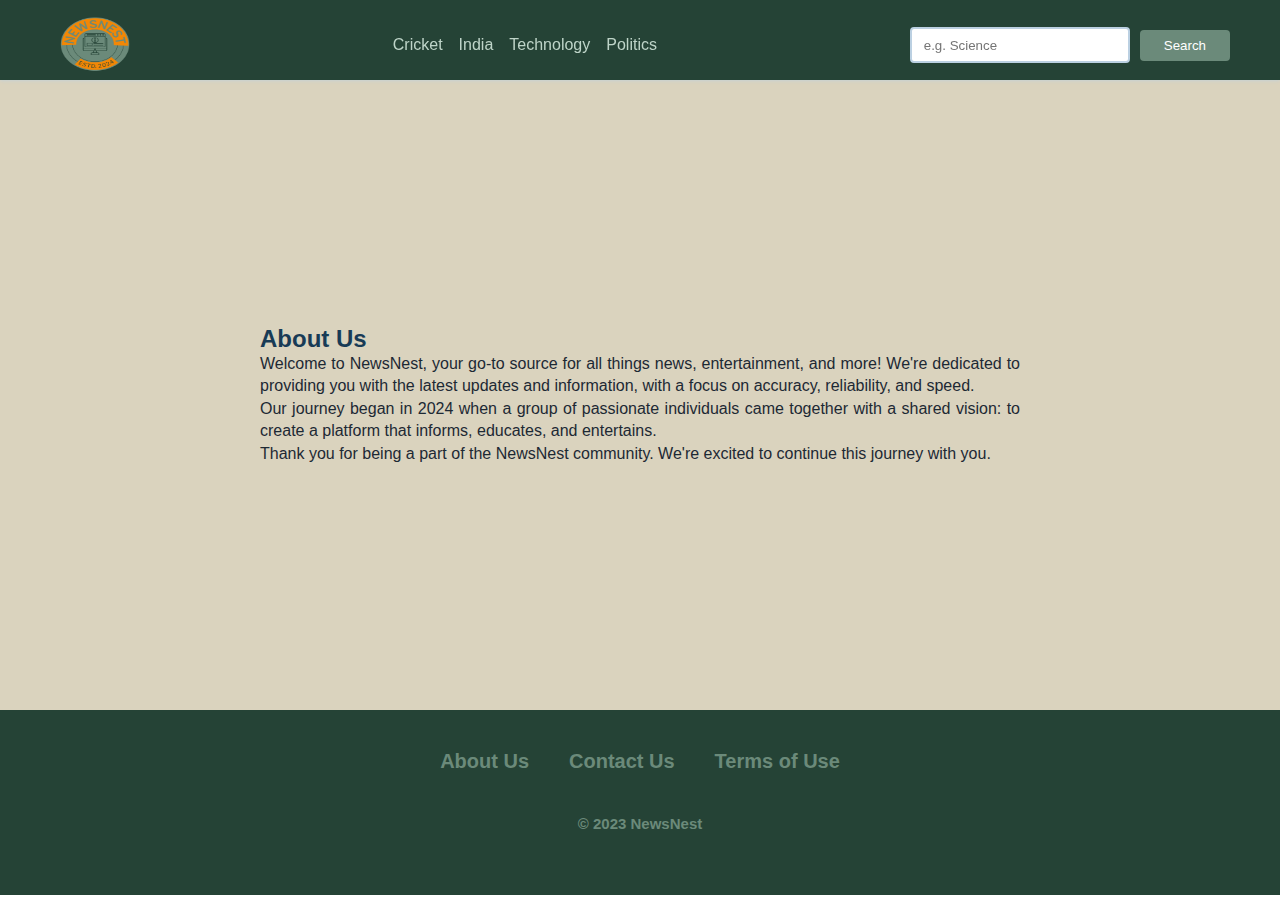
==== aboutus.html @ a08ee796 "All done" ====
<!DOCTYPE html>
<html lang="en">

<head>
    <meta charset="UTF-8">
    <meta name="viewport" content="width=device-width, initial-scale=1.0">
    <title>About Us</title>
    <link rel="stylesheet" href="styles.css">
    <script src="script.js" defer></script>
</head>

<body>
    <nav>
        <div class="main-nav container flex">
            <a href="#" class="company-logo">
                <img src="./images/logo1.png" alt="logo">
            </a>
            <div class="nav-links">
                <ul class="flex">
                    <li class="hover-link nav-item" id="cricket" onClick="onNavItemClick('cricket')">Cricket</li>
                    <li class="hover-link nav-item" id="india" onClick="onNavItemClick('india')">India</li>
                    <li class="hover-link nav-item" id="technology" onClick="onNavItemClick('technology')">Technology</li>
                    <li class="hover-link nav-item" id="politics" onClick="onNavItemClick('politics')">Politics</li>
                </ul>
            </div>
            <div class="search-bar flex">
                <input type="text" class="news-input" id="search-text" placeholder="e.g. Science">
                <button class="search-button" id="search-button">Search</button>
            </div>
        </div>
    </nav>

    <main id="about-container">
        <div class="about-us-content">
            <h2>About Us</h2>
            <p>Welcome to NewsNest, your go-to source for all things news, entertainment, and more! We're dedicated to providing you with the latest updates and information, with a focus on accuracy, reliability, and speed.</p>
            <p>Our journey began in 2024 when a group of passionate individuals came together with a shared vision: to create a platform that informs, educates, and entertains.</p>
            <p>Thank you for being a part of the NewsNest community. We're excited to continue this journey with you.</p>
        </div>
    </main>

    <footer>
        <div class="footer-container">
            <ul>
                <li><a href="aboutus.html">About Us</a></li>
                <li><a href="https://forms.gle/D3XTZ9Zwtb7ZSsMG8">Contact Us</a></li>
                <li><a href="#">Terms of Use</a></li>
            </ul>
            <p class="copyright">&copy; 2023 NewsNest</p>
        </div>
    </footer>
</body>

</html>
---- styles.css ----
* {
    padding: 0;
    margin: 0;
    box-sizing: border-box;
}

:root {
    --primary-text-color: #bed4c8;
    --secondary-text-color: #7dc7a7;
    --accent-color: #6B8A7A;
    --accent-color-dark: #6B8A7A;
}

body {
    font-family: "Poppins", sans-serif;
    color:#183b56;
}

p {
    color:#1d2934 ;
    line-height: 1.4rem;
}

a {
    text-decoration: none;
    color:#577592 ;
}

ul {
    list-style: none;
}

.flex {
    display: flex;
    align-items: center;
}

.container {
    max-width: 1180px;
    margin-inline: auto;
    overflow: hidden;
}

nav {
    background-color: #254336;
    box-shadow: 0 0 4px #bbd0e2;
    position: fixed;
    top: 0;
    z-index: 99;
    left: 0;
    right: 0;
    height: 80px;
    
}

.main-nav {
    justify-content: space-between;
    padding-block: 8px;
}

.company-logo img {
    width: 90px;
    height: 70px;
}

.nav-links ul {
    gap: 16px;
    color: #bed4c8;
}

.hover-link {
    cursor: pointer;
}

.hover-link:hover {
    color: var(--secondary-text-color);
}

.hover-link:active {
    color:#254336 ;
}

.nav-item.active {
    color: var(--accent-color);
    font-size: 20px;
    font-weight: bold;
}

.search-bar {
    height: 32px;
    gap: 10px;
}

.news-input {
    width: 220px;
    height: 110%;
    padding-inline: 12px;
    border-radius: 4px;
    border: 2px solid #bbd0e2;
}

.search-button {
    background-color: var(--accent-color);
    color: white;
    padding: 8px 24px;
    border: none;
    border-radius: 4px;
    cursor: pointer;
}

.search-button:hover {
    background-color: var(--accent-color-dark);
}

main {
    padding-block: 20px;
    margin-top: 80px;
    background-color: #DAD3BE;
}

.cards-container {
    justify-content: space-between;
    flex-wrap: wrap;
    row-gap: 20px;
    align-items: start;
    
}

.card {
    width: 360px;
    min-height: 400px;
    box-shadow: 0 0 4px #B7B597;
    border-radius: 4px;
    cursor: pointer;
    background-color:#B7B597;
    overflow: hidden;
    transition: all 0.3s ease;
}

.card:hover {
    box-shadow: 1px 1px 8px #B7B597;
    background-color: #DAD3BE;
    transform: translate(-2px);
}

.card-header img {
    width: 100%;
    height: 180px;
    object-fit: cover;
}

.card-content {
    padding: 12px;
}

.news-source {
    margin-block: 12px;
    color: #5c7a6b;
}

footer {
  background-color: #333;
  color: #fff;
  padding: 20px;
  text-align: center;
  clear: both;
}

.footer-container {
  max-width: 1200px;
  margin: 0 auto;
  padding: 20px;
}

ul {
  list-style: none;
  margin: 0;
  padding: 0;
  display: flex;
  justify-content: space-between;
}

li {
  margin-right: 20px;
}

a {
  color: #fff;
  text-decoration: none;
}

a:hover {
  color: #ccc;
}

#about-container {
    display: flex;
    justify-content: center;
    align-items: center;
    height: 70vh; /* Adjust as needed */
}

.about-us-content {
    max-width: 800px; /* Adjust as needed */
    padding: 20px;
    text-align: justify;
    
}

/*Footer*/
footer {
    background-color: #254336;
    color: #7dc7a7;
    padding: 20px;
    text-align: center;
    clear: both;
    z-index: 10;
    position: relative;
    height: auto; /* Removed fixed height */
}

.footer-container {
    max-width: 1200px;
    margin: 0 auto;
    padding: 20px;
    font-size: 20px;
    font-weight: bold;
}

ul {
    list-style: none;
    margin: 0;
    padding: 0;
    display: flex;
    justify-content: center; /* Centering the footer links */
    gap: 40px; /* Added spacing between links */
}

li {
    margin-right: 0; /* Removed margin as gap will handle spacing */
}

a {
    color: #6B8A7A;
    text-decoration: none;
}

a:hover {
    color: #7dc7a7;
}

.copyright {
    color: #6B8A7A;
    font-size: 15px;
    font-weight: bold;
    padding: 20px;
    margin-top: 20px; /* Added margin to ensure proper spacing from links */
}
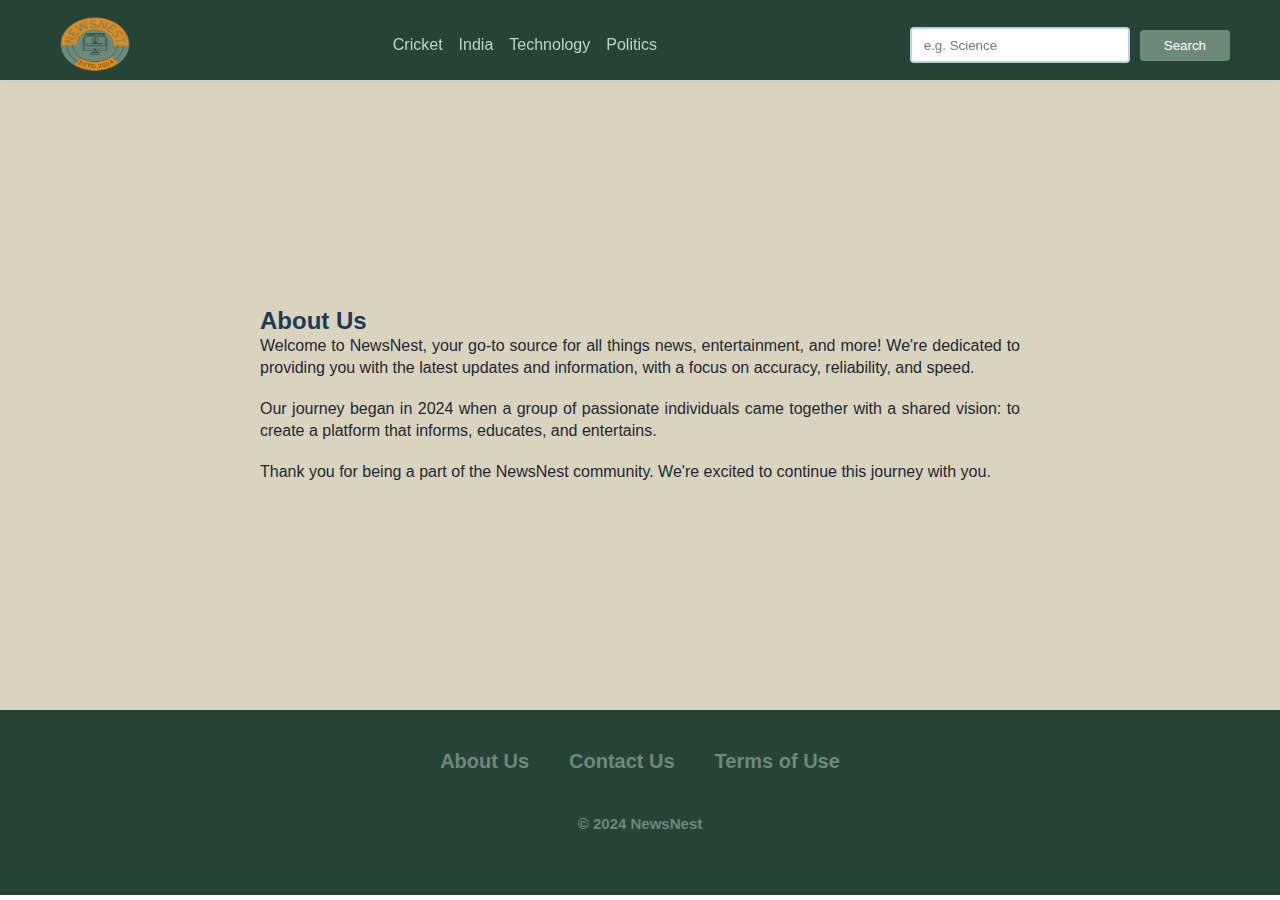
==== commit 0f259446: "Link are Added" ====
--- a/aboutus.html
+++ b/aboutus.html
@@ -12,7 +12,7 @@
 <body>
     <nav>
         <div class="main-nav container flex">
-            <a href="#" class="company-logo">
+            <a href="index.html" class="company-logo">
                 <img src="./images/logo1.png" alt="logo">
             </a>
             <div class="nav-links">
@@ -33,8 +33,8 @@
     <main id="about-container">
         <div class="about-us-content">
             <h2>About Us</h2>
-            <p>Welcome to NewsNest, your go-to source for all things news, entertainment, and more! We're dedicated to providing you with the latest updates and information, with a focus on accuracy, reliability, and speed.</p>
-            <p>Our journey began in 2024 when a group of passionate individuals came together with a shared vision: to create a platform that informs, educates, and entertains.</p>
+            <p>Welcome to NewsNest, your go-to source for all things news, entertainment, and more! We're dedicated to providing you with the latest updates and information, with a focus on accuracy, reliability, and speed.</p><br>
+            <p>Our journey began in 2024 when a group of passionate individuals came together with a shared vision: to create a platform that informs, educates, and entertains.</p><br>
             <p>Thank you for being a part of the NewsNest community. We're excited to continue this journey with you.</p>
         </div>
     </main>
@@ -44,9 +44,9 @@
             <ul>
                 <li><a href="aboutus.html">About Us</a></li>
                 <li><a href="https://forms.gle/D3XTZ9Zwtb7ZSsMG8">Contact Us</a></li>
-                <li><a href="#">Terms of Use</a></li>
+                <li><a href="termsofuse.html">Terms of Use</a></li>
             </ul>
-            <p class="copyright">&copy; 2023 NewsNest</p>
+            <p class="copyright">&copy; 2024 NewsNest</p>
         </div>
     </footer>
 </body>
